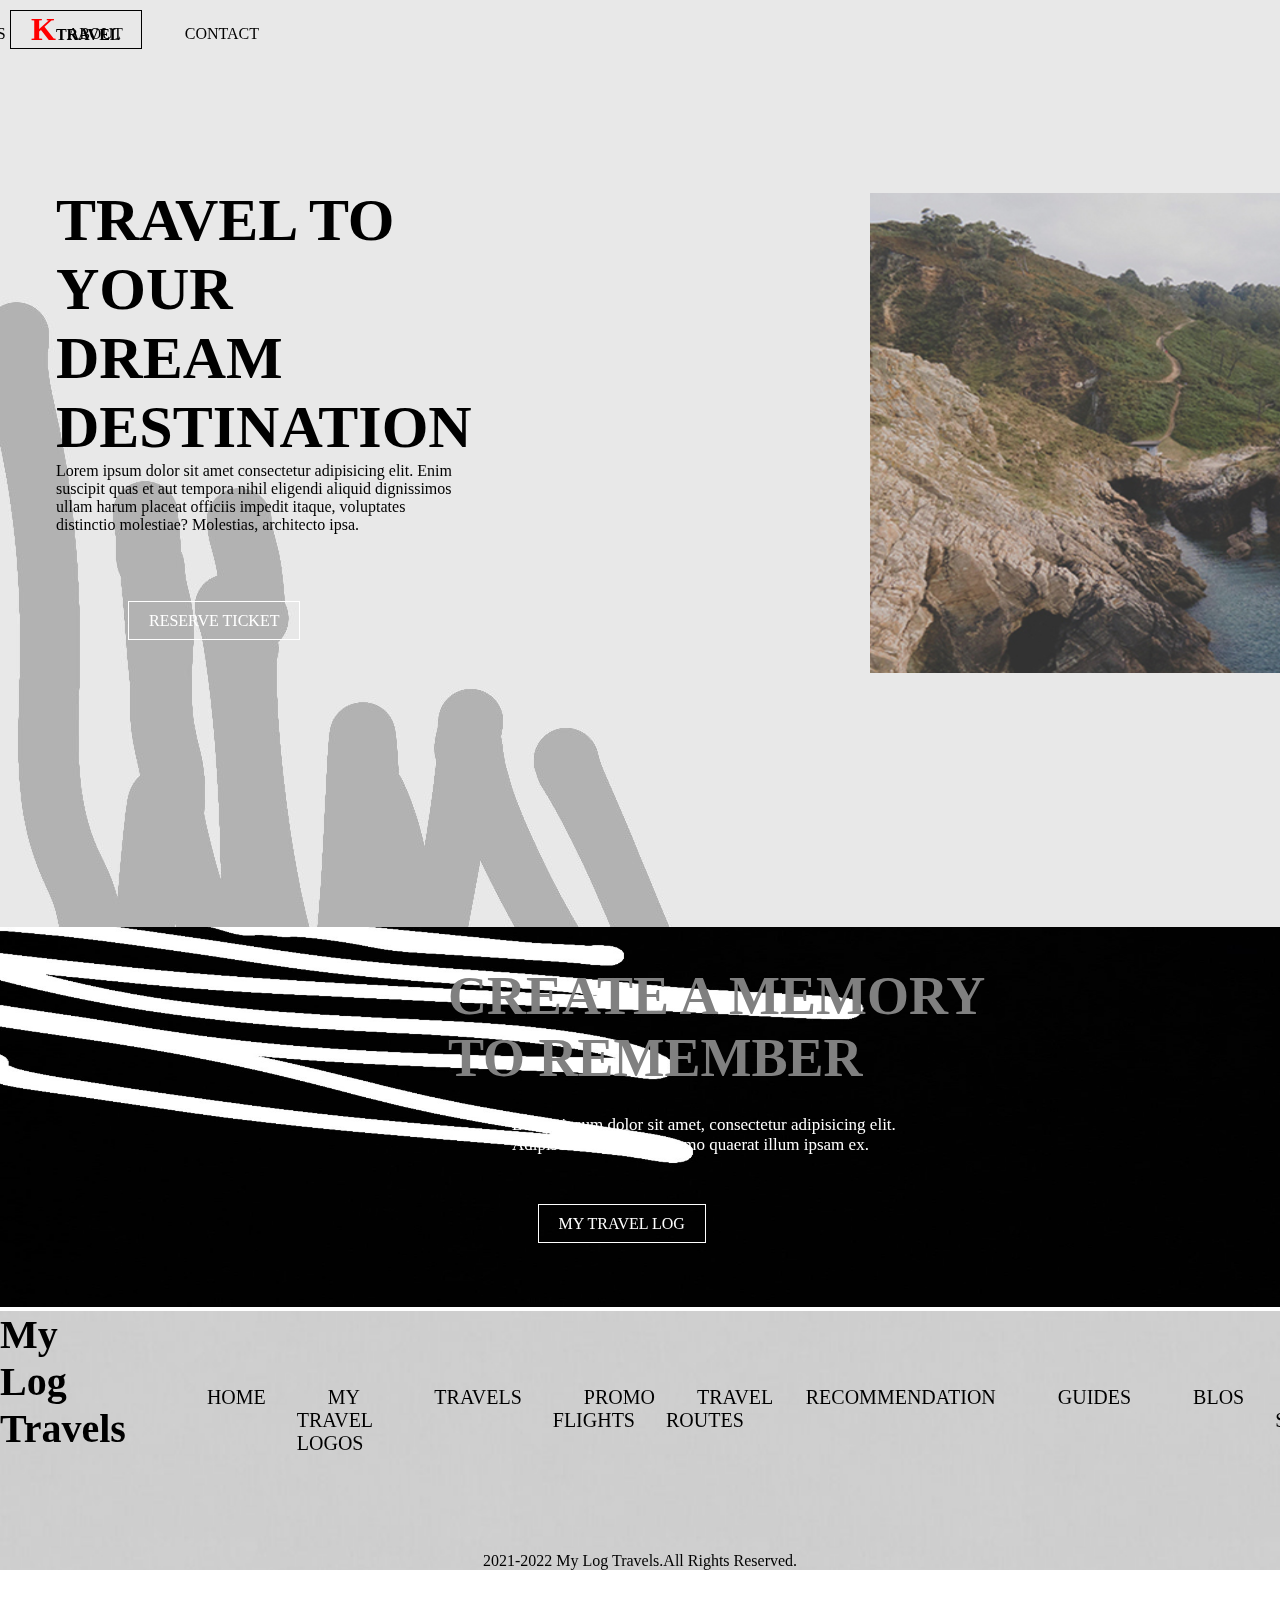
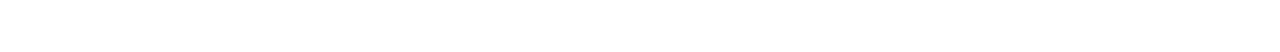
==== index.html @ fc45073d "updated" ====
<!DOCTYPE html>
<html>
    <head>
        <meta charset="UTF-8">
        <meta name="viewport" content="width=device-width, initial-scale=1.0">
       <meta http-equiv="X-UA-Compatible" content="IE=edge">
        <title>travel</title>
        <link rel="stylesheet" href="style.css">
    </head>
     <body>
        <div class="tst">
         <img src="img 3.jpg" /> 
        </div>
        <header>
            <div class="principale">
                <div class="logo">
            <a href="#"><span>K</span>TRAVEL</a>
                </div>
                <nav>
                    <ul>
                        <li class="Home"><a href="index.html">Home</a></li>
                        <li><a href="guides.html">Guides</a></li>
                        <li><a href="Flights.html">Flights</a></li>
                        <li><a href="About.html">About</a></li>
                        <li><a href="contact.html">contact </a></li>
                    </ul>
                </nav>
       </div>
    

        </div>
    </header>
        <div>
            <div class="title">
                <h1>TRAVEL TO YOUR DREAM DESTINATION</h1>
                <div class="paragraph">
                <p>Lorem ipsum dolor sit amet consectetur adipisicing elit. Enim suscipit quas et aut tempora nihil eligendi aliquid dignissimos ullam harum placeat officiis impedit itaque, voluptates distinctio molestiae? Molestias, architecto ipsa.</p>
                </div>
              </div>  
               
            <div class="button">
                <a href="#" class="btn">RESERVE TICKET </a>
                
            </div>
          
           <div>
            <a class="" href="index.html"><img src="img4.jpg.png"  style="margin-left:870px ;margin-top:150px; width:850px; height: 480px ;"><span></span></a>
           </div>
        </div>
        
    
    <div>
        <a class="" href="index.html"><img src="img7.jpg"  style="margin-left:px ;margin-top:250px; width:1840px; height: 380px ;"><span></span></a>
       </div>

       <div class="hm">
        <h1>CREATE A MEMORY TO REMEMBER</h1>
    </div>
    <div class="prgf">
        <p>
            Lorem ipsum dolor sit amet, consectetur adipisicing elit. Adipisci a consectetur nemo quaerat illum ipsam ex.
        </p>
      
    </div>
    <div class="click">
        <a href="#" class="btn">MY TRAVEL LOG </a>
    </div>

      
    <footer>
        <div class="foter">
           <div class="logoo">
               <h4>My Log Travels</h4>
           </div>
               <div class="quiks">
                  <ul> 
                   <li><a href="#">home</a></li>
                   <li><a href="#">My Travel logos</a></li>
                  <li><a href="#">Travels</a></li>
                  <li><a href="#">Promo Flights</a></li>
                  <li><a href="#">Travel Routes</a></li>
                  <li><a href="#">Recommendation</a></li>
                   <li><a href="#">Guides</a></li>
                   <li><a href="#">Blos</a></li>
                  <li><a href="#">Mission statement</a></li>
                 <li> <a href="#">The Team</a></li>
                       </ul>
       
                    </div>
                    </div>
                    
               
           </footer>
           <div>
               <p class="Mylog">2021-2022 My Log Travels.All Rights Reserved.</p>
           </div>
           
          
       
     </body>
     </html>
---- style.css ----
*{
    padding:0;
    margin:0;
    font-family: century;
    
    }
   body , html{
    overflow-x: hidden;  
 }
    .tst{
     position:fixed;
     z-index: -1;
  
    }

    .logo a {
        color:rgb(0, 0, 0);
        padding:0px 20px;
        border:1px solid #000000;
        position :absolute;
        top:10px;
        left:10px;
        text-transform : uppercase;
        text-decoration:none;
        font-weight: 900;
    }
    
    .logo span{
         color: red;
         font-weight: bold;
         font-size: 2rem;

    }
     
    ul{
    list-style: none;
    float: right;
    display: flex;
    margin-top: 25px;
    margin-right:990px;
    }

    ul li a{
        text-decoration: none;
        color: #000000;
        padding: 10px 20px;
        text-transform: uppercase;
        border: 1px solid transparent;
        margin:10px;
        font-weight: 500;
       transition: 0.6s ease;
    }

    u li a:hover{
        background: #ffffff;
        color: #000000;
    
    }

    ul li.active a{
        background: #ffffff;
        color: #000000;
    }
    .principale{
        max-width: 114rem;
        margin:0 auto;
    }

    .title{
        max-width: 400px;
        position:absolute;
        top: 40%;
        left: 20%;
        transform: translate(-50%, -50%);

    }
    
    
    .title h1{
        color: #000000;
        font-size: 60px;
    }
  

  .button{
    position: absolute;
    top:68%;
    left: 10%;
    
  }

  .button a{
    color: #ffffff;
    text-decoration: none;
    border: 1px solid #ffffff;
    padding: 10px 20px;
  }


.click{
    position: absolute;
    top:135%;
    left: 42%;
   
}

.click a{
    color: #ffffff;
    text-decoration: none;
    border: 1px solid #ffffff;
    padding: 10px 20px;
  }


  .btn{
    transition: 00.6s ease;
  }

  .btn:hover{
    background-color: #ffffff ;
    color: #000000;
  }

  .flt{
    max-width: 400px;
    position:absolute;
    top: 20%;
    left: 15%;
    transform: translate(-50%, -50%);

}

.flt h1{
    color: #000000;
    font-size: 20px;
}

.flt1{
    max-width: 400px;
    position:absolute;
    top: 20%;
    left: 41%;
    transform: translate(-50%, -50%);

}

.flt1 h1{
    color: #000000;
    font-size: 20px;
}


.flt2{
    max-width: 400px;
    position:absolute;
    top: 20%;
    left: 69%;
    transform: translate(-50%, -50%);

}

.flt2 h1{
    color: #000000;
    font-size: 20px;
}

.flt3{
    max-width: 400px;
    position:absolute;
    top: 75%;
    left: 15%;
    transform: translate(-50%, -50%);

}

.flt3 h1{
    color: #000000;
    font-size: 20px;
}


.flt4{
    max-width: 400px;
    position:absolute;
    top: 75%;
    left: 42%;
    transform: translate(-50%, -50%);

}

.flt4 h1{
    color: #000000;
    font-size: 20px;
}

.flt5{
    max-width: 400px;
    position:absolute;
    top: 75%;
    left: 70%;
    transform: translate(-50%, -50%);

}

.flt5 h1{
    color: #000000;
    font-size: 20px;
}

.flt6{
    max-width: 400px;
    position:absolute;
    top: 125%;
    left: 15%;
    transform: translate(-50%, -50%);

}

.flt6 h1{
    color: #000000;
    font-size: 20px;
}

.flt7{
    max-width: 400px;
    position:absolute;
    top: 125%;
    left: 42%;
    transform: translate(-50%, -50%);

}

.flt7 h1{
    color: #000000;
    font-size: 20px;
}

.flt8{
    max-width: 400px;
    position:absolute;
    top: 125%;
    left: 68%;
    transform: translate(-50%, -50%);

}

.flt8 h1{
    color: #000000;
    font-size: 20px;
}

.flt{
    max-width: 400px;
    position:absolute;
    top: 20%;
    left: 15%;
    transform: translate(-50%, -50%);

}

.flt h1{
    color: #000000;
    font-size: 20px;
}

.flt1{
    max-width: 400px;
    position:absolute;
    top: 20%;
    left: 41%;
    transform: translate(-50%, -50%);

}

.flt1 h1{
    color: #000000;
    font-size: 20px;
}


.flt2{
    max-width: 400px;
    position:absolute;
    top: 20%;
    left: 69%;
    transform: translate(-50%, -50%);

}

.flt2 h1{
    color: #000000;
    font-size: 20px;
}

.flt3{
    max-width: 400px;
    position:absolute;
    top: 75%;
    left: 15%;
    transform: translate(-50%, -50%);

}

.flt3 h1{
    color: #000000;
    font-size: 20px;
}


.flt4{
    max-width: 400px;
    position:absolute;
    top: 75%;
    left: 42%;
    transform: translate(-50%, -50%);

}

.flt4 h1{
    color: #000000;
    font-size: 20px;
}

.flt5{
    max-width: 400px;
    position:absolute;
    top: 75%;
    left: 70%;
    transform: translate(-50%, -50%);

}

.flt5 h1{
    color: #000000;
    font-size: 20px;
}

.flt6{
    max-width: 400px;
    position:absolute;
    top: 125%;
    left: 15%;
    transform: translate(-50%, -50%);

}

.flt6 h1{
    color: #000000;
    font-size: 20px;
}

.flt7{
    max-width: 400px;
    position:absolute;
    top: 125%;
    left: 42%;
    transform: translate(-50%, -50%);

}

.flt7 h1{
    color: #000000;
    font-size: 20px;
}

.flt8{
    max-width: 400px;
    position:absolute;
    top: 125%;
    left: 68%;
    transform: translate(-50%, -50%);

}

.flt8 h1{
    color: #000000;
    font-size: 20px;
}


.gds{
    max-width: 400px;
    position:absolute;
    top: 20%;
    left: 15%;
    transform: translate(-50%, -50%);

}

.gds h1{
    color: #000000;
    font-size: 20px;
}

.gds1{
    max-width: 400px;
    position:absolute;
    top: 20%;
    left: 41%;
    transform: translate(-50%, -50%);

}

.gds1 h1{
    color: #000000;
    font-size: 20px;
}


.gds2{
    max-width: 400px;
    position:absolute;
    top: 20%;
    left: 69%;
    transform: translate(-50%, -50%);

}

.gds2 h1{
    color: #000000;
    font-size: 20px;
}

.gds3{
    max-width: 400px;
    position:absolute;
    top: 75%;
    left: 15%;
    transform: translate(-50%, -50%);

}

.gds3 h1{
    color: #000000;
    font-size: 20px;
}


.gds4{
    max-width: 400px;
    position:absolute;
    top: 75%;
    left: 42%;
    transform: translate(-50%, -50%);

}

.gds4 h1{
    color: #000000;
    font-size: 20px;
}

.gds5{
    max-width: 400px;
    position:absolute;
    top: 75%;
    left: 70%;
    transform: translate(-50%, -50%);

}

.gds5 h1{
    color: #000000;
    font-size: 20px;
}

.abt h1{
    color: #000000;
    font-size: 40px;
    max-width: 400px;
    position:absolute;
    top: 15%;
    left: 40%;
}

.hm{
    color: #808080;
    font-size: 27px;
    max-width: 550px;
    margin-top: 200px;
    position:absolute;
    top: 85%;
    left: 35%;

}

.prgf{
    color: #ffffff;
    font-size: 17px;
    max-width: 400px;
    margin-top: 350px;
    position:absolute;
    top: 85%;
    left: 40%;

}

.ig{
    display: flex;
    width:50px;
    height:50px;
    margin-left: 1555px;
    margin-top: 40px;
  }

  .fb{
    display: flex;
    width:50px;
    height:50px;
    margin-left: 1555px;
    margin-top: 2px;
  }

  .cts{
    max-width: 400px;
    position:absolute;
    top: 25%;
    left: 20%;
    transform: translate(-50%, -50%);

}


.cts h1{
    color: #000000;
    font-size: 60px;
}

 .msg{
    position:absolute;
    top: 55%;
    left: 20%;
    transform: translate(-50%, -50%);
     
} 

.Lg{
    color: #ffffff;
    font-size: 35px;
    max-width: 450px;
    margin-top: 600px;
    position:absolute;
    top: 85%;
    left: 15%;

}


.foter{
    background:url(grey.jpg) no-repeat;
    display: flex;
    background-size: cover;


}
.logoo{
    color: rgb(0, 0, 0);
    font-weight:10px ;
    font-size: 40px;
    margin-bottom: 200px;
    right: 70px;
}
.foter ul{
    padding: 50px;
    list-style: none;

}


.quiks{
    font-size:20px;
    font-weight: 20px;
}
.Mylog{

    text-align:center ;
    margin-top: -100PX;
}
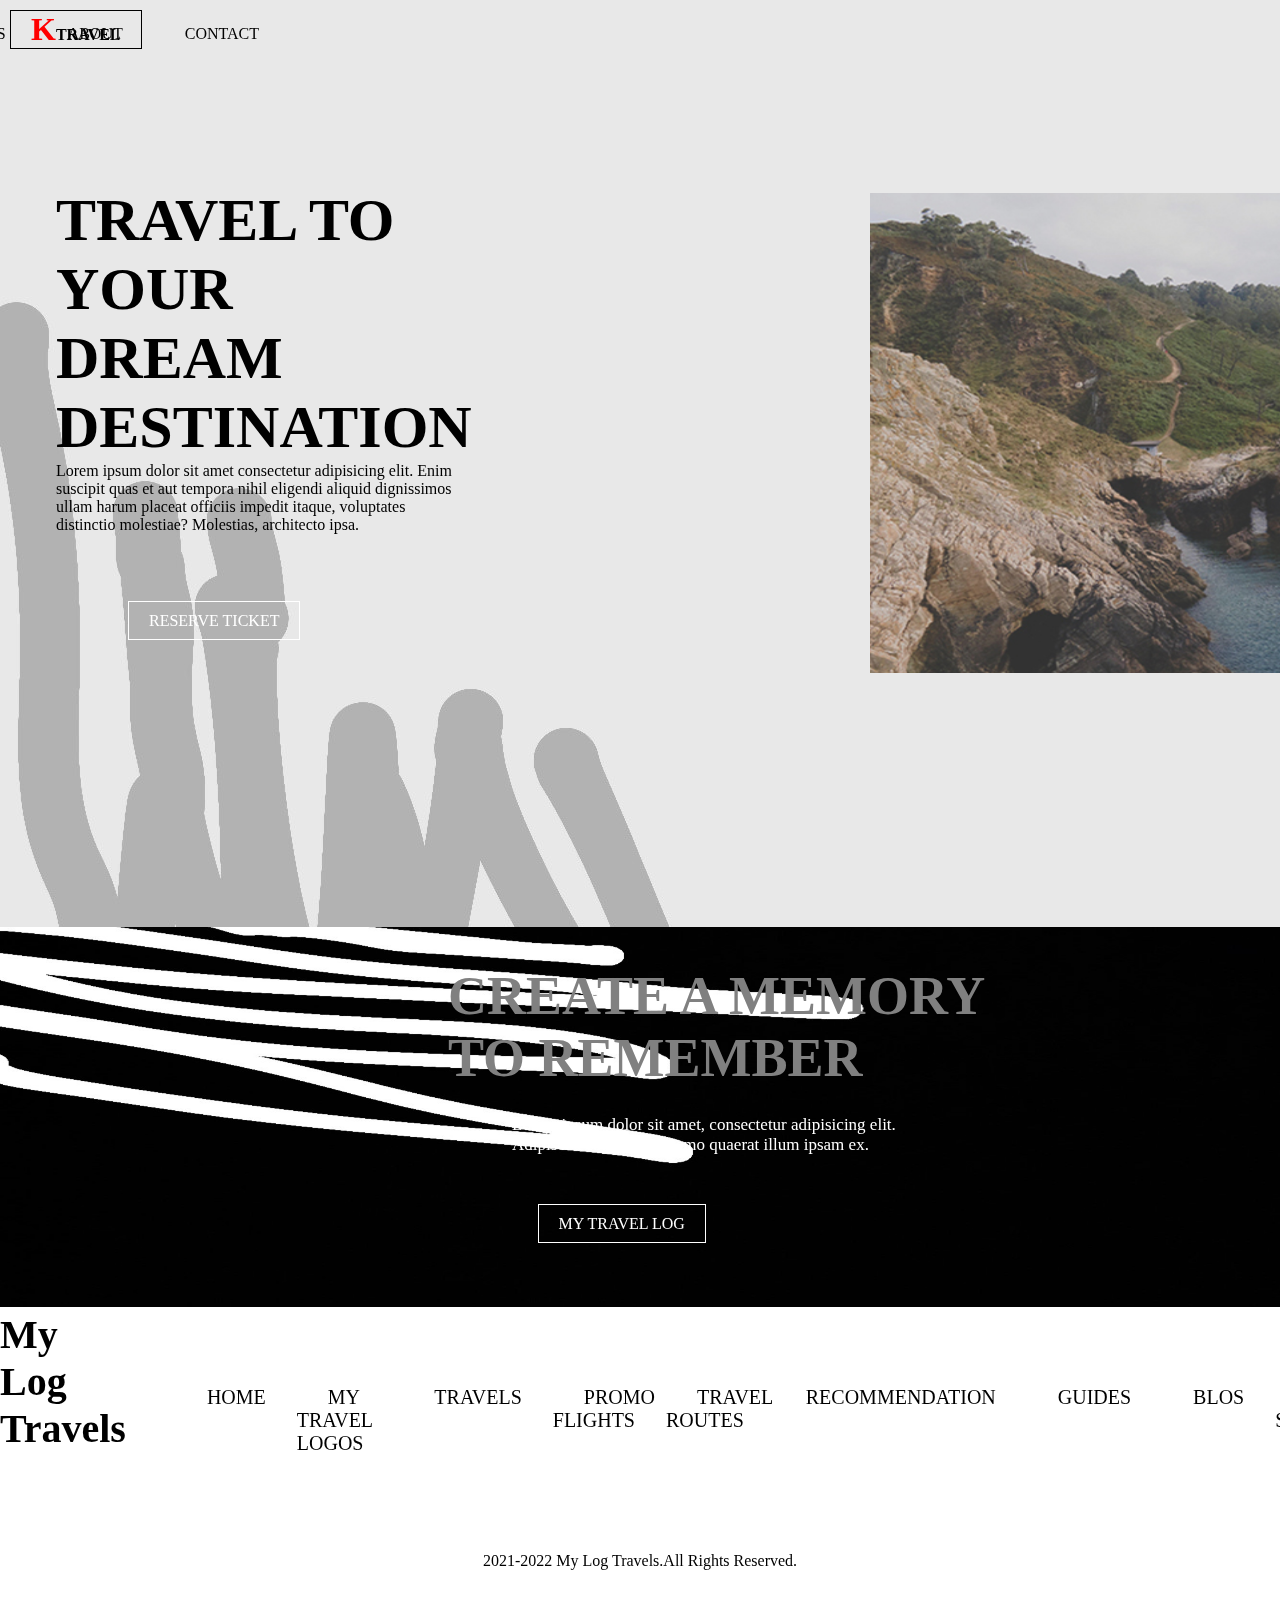
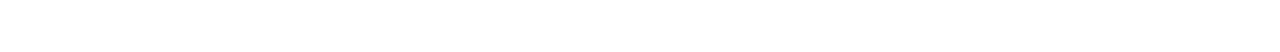
==== commit 63a8f8f5: "updated" ====
--- a/index.html
+++ b/index.html
@@ -5,7 +5,7 @@
         <meta name="viewport" content="width=device-width, initial-scale=1.0">
        <meta http-equiv="X-UA-Compatible" content="IE=edge">
         <title>travel</title>
-        <link rel="stylesheet" href="style.css">
+        <link rel="stylesheet" href="css/style.css">
     </head>
      <body>
         <div class="tst">
--- a/css/style.css
+++ b/css/style.css
@@ -0,0 +1,585 @@
+*{
+    padding:0;
+    margin:0;
+    font-family: century;
+    
+    }
+   body , html{
+    overflow-x: hidden;  
+ }
+    .tst{
+     position:fixed;
+     z-index: -1;
+  
+    }
+
+    .logo a {
+        color:rgb(0, 0, 0);
+        padding:0px 20px;
+        border:1px solid #000000;
+        position :absolute;
+        top:10px;
+        left:10px;
+        text-transform : uppercase;
+        text-decoration:none;
+        font-weight: 900;
+    }
+    
+    .logo span{
+         color: red;
+         font-weight: bold;
+         font-size: 2rem;
+
+    }
+     
+    ul{
+    list-style: none;
+    float: right;
+    display: flex;
+    margin-top: 25px;
+    margin-right:990px;
+    }
+
+    ul li a{
+        text-decoration: none;
+        color: #000000;
+        padding: 10px 20px;
+        text-transform: uppercase;
+        border: 1px solid transparent;
+        margin:10px;
+        font-weight: 500;
+       transition: 0.6s ease;
+    }
+
+    u li a:hover{
+        background: #ffffff;
+        color: #000000;
+    
+    }
+
+    ul li.active a{
+        background: #ffffff;
+        color: #000000;
+    }
+    .principale{
+        max-width: 114rem;
+        margin:0 auto;
+    }
+
+    .title{
+        max-width: 400px;
+        position:absolute;
+        top: 40%;
+        left: 20%;
+        transform: translate(-50%, -50%);
+
+    }
+    
+    
+    .title h1{
+        color: #000000;
+        font-size: 60px;
+    }
+  
+
+  .button{
+    position: absolute;
+    top:68%;
+    left: 10%;
+    
+  }
+
+  .button a{
+    color: #ffffff;
+    text-decoration: none;
+    border: 1px solid #ffffff;
+    padding: 10px 20px;
+  }
+
+
+.click{
+    position: absolute;
+    top:135%;
+    left: 42%;
+   
+}
+
+.click a{
+    color: #ffffff;
+    text-decoration: none;
+    border: 1px solid #ffffff;
+    padding: 10px 20px;
+  }
+
+
+  .btn{
+    transition: 00.6s ease;
+  }
+
+  .btn:hover{
+    background-color: #ffffff ;
+    color: #000000;
+  }
+
+  .flt{
+    max-width: 400px;
+    position:absolute;
+    top: 20%;
+    left: 15%;
+    transform: translate(-50%, -50%);
+
+}
+
+.flt h1{
+    color: #000000;
+    font-size: 20px;
+}
+
+.flt1{
+    max-width: 400px;
+    position:absolute;
+    top: 20%;
+    left: 41%;
+    transform: translate(-50%, -50%);
+
+}
+
+.flt1 h1{
+    color: #000000;
+    font-size: 20px;
+}
+
+
+.flt2{
+    max-width: 400px;
+    position:absolute;
+    top: 20%;
+    left: 69%;
+    transform: translate(-50%, -50%);
+
+}
+
+.flt2 h1{
+    color: #000000;
+    font-size: 20px;
+}
+
+.flt3{
+    max-width: 400px;
+    position:absolute;
+    top: 75%;
+    left: 15%;
+    transform: translate(-50%, -50%);
+
+}
+
+.flt3 h1{
+    color: #000000;
+    font-size: 20px;
+}
+
+
+.flt4{
+    max-width: 400px;
+    position:absolute;
+    top: 75%;
+    left: 42%;
+    transform: translate(-50%, -50%);
+
+}
+
+.flt4 h1{
+    color: #000000;
+    font-size: 20px;
+}
+
+.flt5{
+    max-width: 400px;
+    position:absolute;
+    top: 75%;
+    left: 70%;
+    transform: translate(-50%, -50%);
+
+}
+
+.flt5 h1{
+    color: #000000;
+    font-size: 20px;
+}
+
+.flt6{
+    max-width: 400px;
+    position:absolute;
+    top: 125%;
+    left: 15%;
+    transform: translate(-50%, -50%);
+
+}
+
+.flt6 h1{
+    color: #000000;
+    font-size: 20px;
+}
+
+.flt7{
+    max-width: 400px;
+    position:absolute;
+    top: 125%;
+    left: 42%;
+    transform: translate(-50%, -50%);
+
+}
+
+.flt7 h1{
+    color: #000000;
+    font-size: 20px;
+}
+
+.flt8{
+    max-width: 400px;
+    position:absolute;
+    top: 125%;
+    left: 68%;
+    transform: translate(-50%, -50%);
+
+}
+
+.flt8 h1{
+    color: #000000;
+    font-size: 20px;
+}
+
+.flt{
+    max-width: 400px;
+    position:absolute;
+    top: 20%;
+    left: 15%;
+    transform: translate(-50%, -50%);
+
+}
+
+.flt h1{
+    color: #000000;
+    font-size: 20px;
+}
+
+.flt1{
+    max-width: 400px;
+    position:absolute;
+    top: 20%;
+    left: 41%;
+    transform: translate(-50%, -50%);
+
+}
+
+.flt1 h1{
+    color: #000000;
+    font-size: 20px;
+}
+
+
+.flt2{
+    max-width: 400px;
+    position:absolute;
+    top: 20%;
+    left: 69%;
+    transform: translate(-50%, -50%);
+
+}
+
+.flt2 h1{
+    color: #000000;
+    font-size: 20px;
+}
+
+.flt3{
+    max-width: 400px;
+    position:absolute;
+    top: 75%;
+    left: 15%;
+    transform: translate(-50%, -50%);
+
+}
+
+.flt3 h1{
+    color: #000000;
+    font-size: 20px;
+}
+
+
+.flt4{
+    max-width: 400px;
+    position:absolute;
+    top: 75%;
+    left: 42%;
+    transform: translate(-50%, -50%);
+
+}
+
+.flt4 h1{
+    color: #000000;
+    font-size: 20px;
+}
+
+.flt5{
+    max-width: 400px;
+    position:absolute;
+    top: 75%;
+    left: 70%;
+    transform: translate(-50%, -50%);
+
+}
+
+.flt5 h1{
+    color: #000000;
+    font-size: 20px;
+}
+
+.flt6{
+    max-width: 400px;
+    position:absolute;
+    top: 125%;
+    left: 15%;
+    transform: translate(-50%, -50%);
+
+}
+
+.flt6 h1{
+    color: #000000;
+    font-size: 20px;
+}
+
+.flt7{
+    max-width: 400px;
+    position:absolute;
+    top: 125%;
+    left: 42%;
+    transform: translate(-50%, -50%);
+
+}
+
+.flt7 h1{
+    color: #000000;
+    font-size: 20px;
+}
+
+.flt8{
+    max-width: 400px;
+    position:absolute;
+    top: 125%;
+    left: 68%;
+    transform: translate(-50%, -50%);
+
+}
+
+.flt8 h1{
+    color: #000000;
+    font-size: 20px;
+}
+
+
+.gds{
+    max-width: 400px;
+    position:absolute;
+    top: 20%;
+    left: 15%;
+    transform: translate(-50%, -50%);
+
+}
+
+.gds h1{
+    color: #000000;
+    font-size: 20px;
+}
+
+.gds1{
+    max-width: 400px;
+    position:absolute;
+    top: 20%;
+    left: 41%;
+    transform: translate(-50%, -50%);
+
+}
+
+.gds1 h1{
+    color: #000000;
+    font-size: 20px;
+}
+
+
+.gds2{
+    max-width: 400px;
+    position:absolute;
+    top: 20%;
+    left: 69%;
+    transform: translate(-50%, -50%);
+
+}
+
+.gds2 h1{
+    color: #000000;
+    font-size: 20px;
+}
+
+.gds3{
+    max-width: 400px;
+    position:absolute;
+    top: 75%;
+    left: 15%;
+    transform: translate(-50%, -50%);
+
+}
+
+.gds3 h1{
+    color: #000000;
+    font-size: 20px;
+}
+
+
+.gds4{
+    max-width: 400px;
+    position:absolute;
+    top: 75%;
+    left: 42%;
+    transform: translate(-50%, -50%);
+
+}
+
+.gds4 h1{
+    color: #000000;
+    font-size: 20px;
+}
+
+.gds5{
+    max-width: 400px;
+    position:absolute;
+    top: 75%;
+    left: 70%;
+    transform: translate(-50%, -50%);
+
+}
+
+.gds5 h1{
+    color: #000000;
+    font-size: 20px;
+}
+
+.abt h1{
+    color: #000000;
+    font-size: 40px;
+    max-width: 400px;
+    position:absolute;
+    top: 15%;
+    left: 40%;
+}
+
+.hm{
+    color: #808080;
+    font-size: 27px;
+    max-width: 550px;
+    margin-top: 200px;
+    position:absolute;
+    top: 85%;
+    left: 35%;
+
+}
+
+.prgf{
+    color: #ffffff;
+    font-size: 17px;
+    max-width: 400px;
+    margin-top: 350px;
+    position:absolute;
+    top: 85%;
+    left: 40%;
+
+}
+
+.ig{
+    display: flex;
+    width:50px;
+    height:50px;
+    margin-left: 1555px;
+    margin-top: 40px;
+  }
+
+  .fb{
+    display: flex;
+    width:50px;
+    height:50px;
+    margin-left: 1555px;
+    margin-top: 2px;
+  }
+
+  .cts{
+    max-width: 400px;
+    position:absolute;
+    top: 25%;
+    left: 20%;
+    transform: translate(-50%, -50%);
+
+}
+
+
+.cts h1{
+    color: #000000;
+    font-size: 60px;
+}
+
+ .msg{
+    position:absolute;
+    top: 55%;
+    left: 20%;
+    transform: translate(-50%, -50%);
+     
+} 
+
+.Lg{
+    color: #ffffff;
+    font-size: 35px;
+    max-width: 450px;
+    margin-top: 600px;
+    position:absolute;
+    top: 85%;
+    left: 15%;
+
+}
+
+
+.foter{
+    background:url(grey.jpg) no-repeat;
+    display: flex;
+    background-size: cover;
+
+
+}
+.logoo{
+    color: rgb(0, 0, 0);
+    font-weight:10px ;
+    font-size: 40px;
+    margin-bottom: 200px;
+    right: 70px;
+}
+.foter ul{
+    padding: 50px;
+    list-style: none;
+
+}
+
+
+.quiks{
+    font-size:20px;
+    font-weight: 20px;
+}
+.Mylog{
+
+    text-align:center ;
+    margin-top: -100PX;
+}
+
+
+
+
+
+
+
